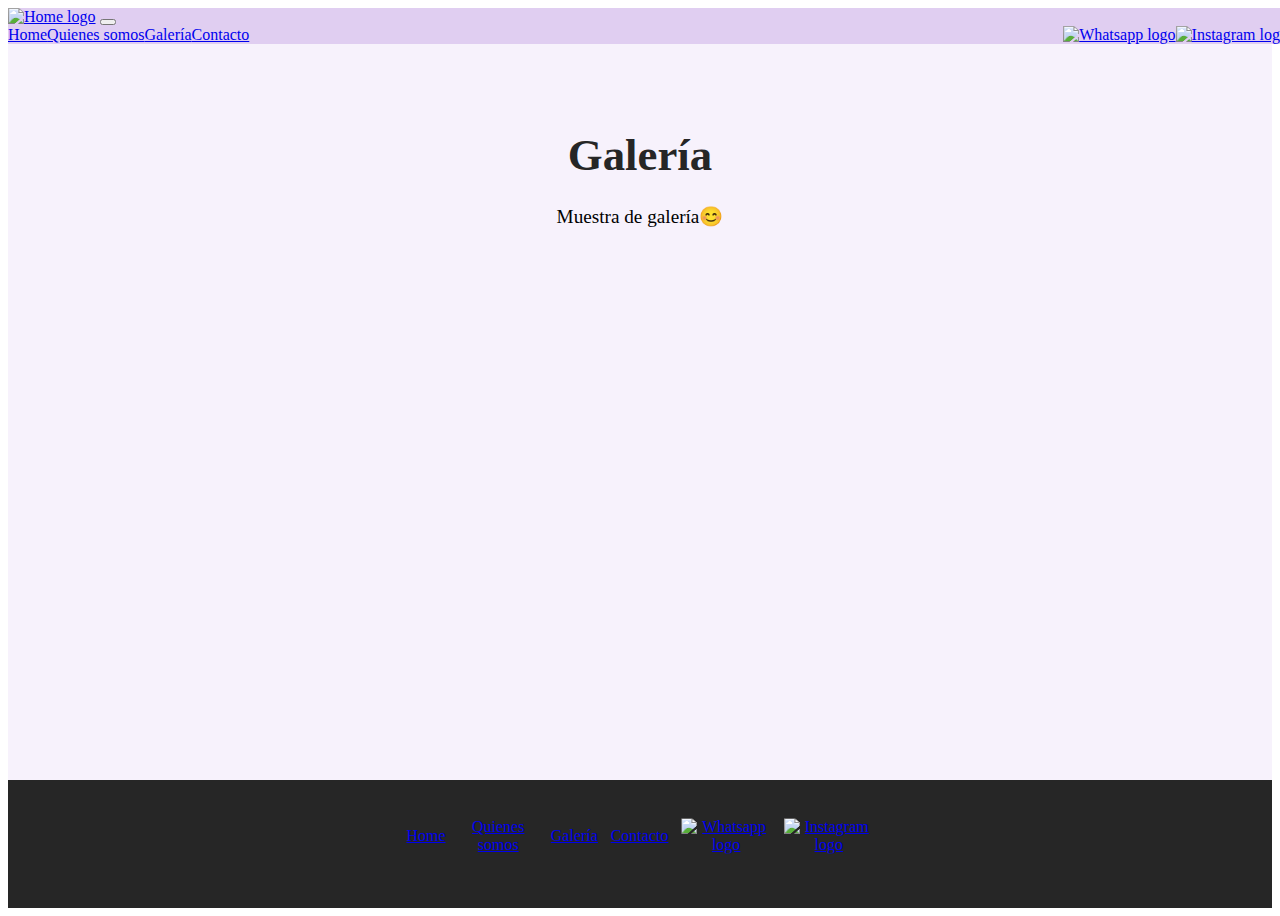
==== galeria/galeria.html @ 6028609d "create/creando estructura de todas las paginas" ====
<!DOCTYPE html>
<html lang="es">
    <head>
        <meta charset="utf-8" />
        <title>Amasando Ideas</title>
        <link href="https://cdn.jsdelivr.net/npm/bootstrap@5.3.1/dist/css/bootstrap.min.css" rel="stylesheet" integrity="sha384-4bw+/aepP/YC94hEpVNVgiZdgIC5+VKNBQNGCHeKRQN+PtmoHDEXuppvnDJzQIu9" crossorigin="anonymous">
        <script src="https://cdn.jsdelivr.net/npm/bootstrap@5.3.1/dist/js/bootstrap.bundle.min.js" integrity="sha384-HwwvtgBNo3bZJJLYd8oVXjrBZt8cqVSpeBNS5n7C8IVInixGAoxmnlMuBnhbgrkm" crossorigin="anonymous"></script>
        <link rel="stylesheet" href="./styles.css">        
    </head>

    <nav class="navbar navbar-expand-lg">
      <div class="container-fluid">
        <a class="navbar-brand" href="../index.html"><img src="../imagenes/Logo principal.png" alt="Home logo" class="imagenLogo"/></a>
        <button class="navbar-toggler" type="button" data-bs-toggle="collapse" data-bs-target="#navbarNavAltMarkup" aria-controls="navbarNavAltMarkup" aria-expanded="false" aria-label="Toggle navigation">
          <span class="navbar-toggler-icon"></span>
        </button>
        <div class="collapse navbar-collapse" id="navbarNavAltMarkup">
          <div class="navbar-nav navegacion">

            <div class="opcion1">
              <a class="nav-link itemsNavbar" aria-current="page" href="../index.html">Home</a>
              <a class="nav-link itemsNavbar" href="../quienes_somos/quienes_somos.html">Quienes somos</a>
              <a class="nav-link itemsNavbar" href="../galeria/galeria.html">Galería</a>
              <a class="nav-link itemsNavbar" href="../contacto/contacto.html">Contacto</a>
            </div>

            <div class="opcion2">
              <a class="nav-link itemsNavbar" aria-current="page" href="#"><img src="../imagenes/wspblack.png" alt="Whatsapp logo" class="icons"/></a>
              <a class="nav-link itemsNavbar" href="#"><img src="../imagenes/instblack.png" alt="Instagram logo" class="icons"/></a>
            </div>

          </div>
        </div>
      </div>
    </nav>

    <body>
      <div class="contenedorPrincipal">      
        <!-- <div class="contenedorLogoPrincipal">
          <img src="Imagenes/Logo principal.png" alt="Logo" class="logoPrincipal"/>
        </div> -->

          <div class="container">

            <div class="textosDeContacto">
              <h2 class="tituloContacto">Galería</h2>
              <p class="textoDescripcion">Muestra de galería😊</p>
            </div>
                    
          </div>

          <footer class="footerEstilos">
            <div class="footerOpciones">
              <div class="opcionFooterBtnTxt">
                <a class="nav-link optionsNav" aria-current="page" href="../index.html">Home</a>
                <a class="nav-link optionsNav" href="../quienes_somos/quienes_somos.html">Quienes somos</a>
                <a class="nav-link optionsNav" href="./galeria.html">Galería</a>
                <a class="nav-link optionsNav" href="../contacto/contacto.html">Contacto</a>
                <a class="nav-link" aria-current="page" href="#"><img src="../imagenes/wspwhite.png" alt="Whatsapp logo" class="icons2"/></a>
                <a class="nav-link" href="#"><img src="../imagenes/isntwhite.png" alt="Instagram logo" class="icons2"/></a>
              </div>
            </div>
          </footer>
      </div>
    </body>
</html>
---- galeria/styles.css ----
.logoPrincipal{
  opacity: 0.85;
  align-content: center;
}

.contenedorPrincipal{
  background-color: rgb(247, 242, 252);
  height: 100vh;
  display: flex;
  flex-direction: column;
  justify-content: space-between;
}

.imagenLogo{
  width: 6rem;
}

.navbar{
  background-color: rgb(224, 206, 241);
  position: fixed;
  width: 100%;
  z-index: 1000;
}

.navegacion{
  display: flex;
  width: 100%;
  justify-content: space-between;
}

.opcion1, .opcion2{
  display: flex;
}


.textosDeContacto{
  text-align: center;
  padding-top: 20px;
  margin-top: 4rem;
}

.tituloContacto{
  text-align: center;
  margin-bottom: 1.5rem;
  font-size: 2.8rem;
  color: #262626;
}

.textoDescripcion{
  font-size: 1.2rem;
  margin-bottom: 1.5rem;
}




.formulario{
  border: 3px solid #262626;
  padding: 2rem;
  border-radius: 20px;
  margin-bottom: 8rem;
  background-color: white;
}

.botonEnviar{
  background-color: rgb(224, 206, 241);
}

.botonEnviar:hover{
  background-color: #262626;
  color: white;
}



.icons{
  width: 2rem;
}

.footerEstilos{
  background-color: #262626;
  height: 8rem;
  width: 100%;
  color: white;
  text-align: center;
}

.footerOpciones{
  display: flex;
  flex-direction: column;
  justify-content: center;
  align-items: center;
  height: 7rem;
  justify-content: space-around;
}

.opcionFooterBtnTxt{
  display: flex;
  color: white;
  width: 30rem;
  justify-content: space-between;
  align-items: center;
}

.icons2 {
  width: 2.2rem;
}

.optionsNav, .icons2{
  transition: color .15s ease-in-out;
  background-color: .15s ease-in-out;
  border-color: .15s ease-in-out;
  box-shadow: .15s ease-in-out;
  border-radius: 5px;
  padding: 0.4rem;
  font-weight: 100;

  transition-duration: 0.15s, 0.15s, 0.15s, 0.15s;
  transition-timing-function: ease-in-out, ease-in-out, ease-in-out, ease-in-out;
  transition-delay: 0s, 0s, 0s, 0s;
  transition-property: color, background-color, border-color, box-shadow;
}

.optionsNav:hover, .icons2:hover{
  transition: color .15s ease-in-out;
  background-color: .15s ease-in-out;
  border-color: .15s ease-in-out;
  box-shadow: .15s ease-in-out;
  background-color: rgb(224, 206, 241);
  color: #262626;

  transition-duration: 0.15s, 0.15s, 0.15s, 0.15s;
  transition-timing-function: ease-in-out, ease-in-out, ease-in-out, ease-in-out;
  transition-delay: 0s, 0s, 0s, 0s;
  transition-property: color, background-color, border-color, box-shadow;
}

/* Responsive - Media Queries */

@media only screen and (max-width: 992px) {  
  .opcion1, .opcion2{
    display: block;
  }
  .itemsNavbar {
    padding-left: 10px;
  }  
  .itemsNavbar:hover{
    background-color: rgba(255, 255, 255, 0.87);
  }
}
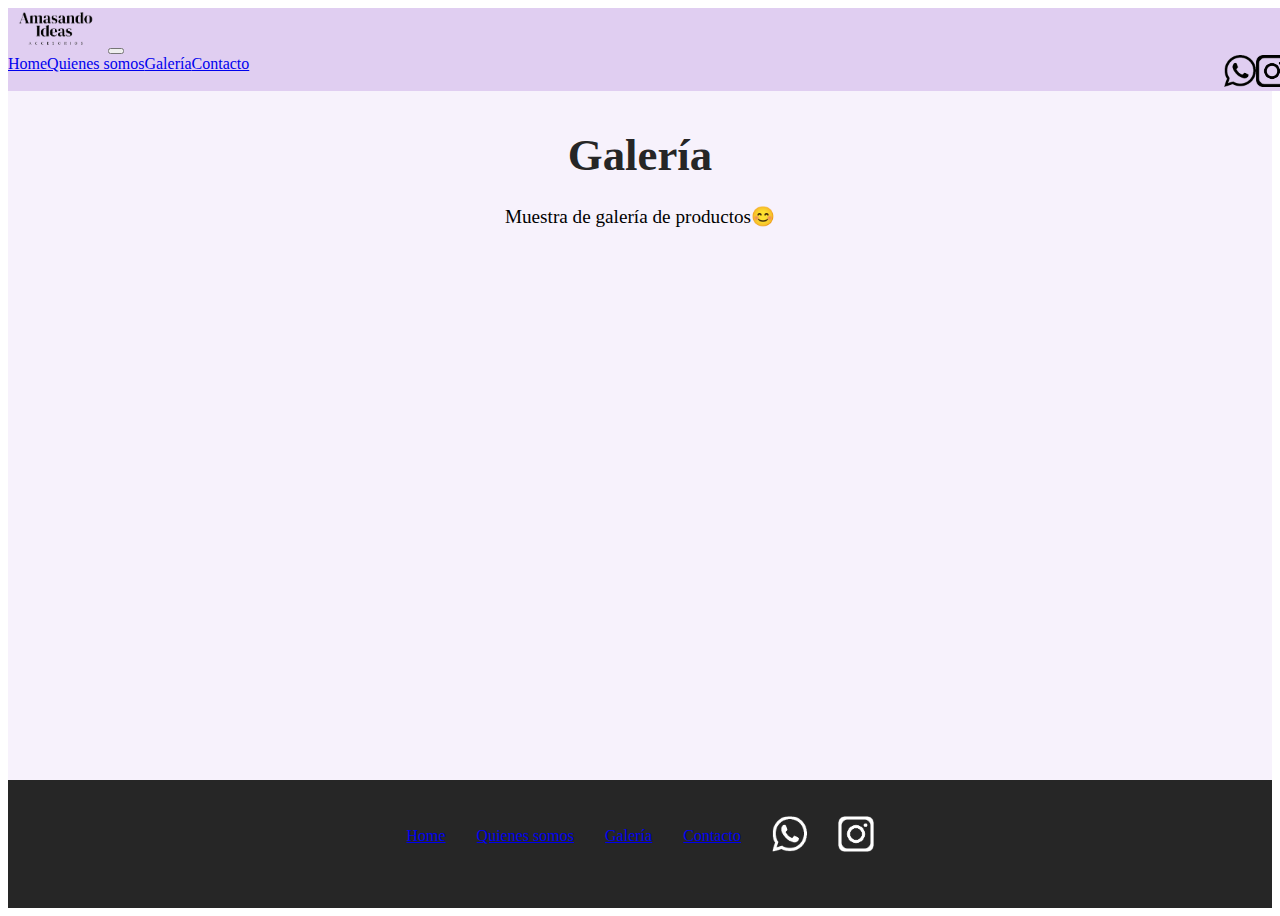
==== commit 93b95719: "update/actualizando informacion en pagina galeria" ====
--- a/galeria/galeria.html
+++ b/galeria/galeria.html
@@ -44,7 +44,7 @@
 
             <div class="textosDeContacto">
               <h2 class="tituloContacto">Galería</h2>
-              <p class="textoDescripcion">Muestra de galería😊</p>
+              <p class="textoDescripcion">Muestra de galería de productos😊</p>
             </div>
                     
           </div>
